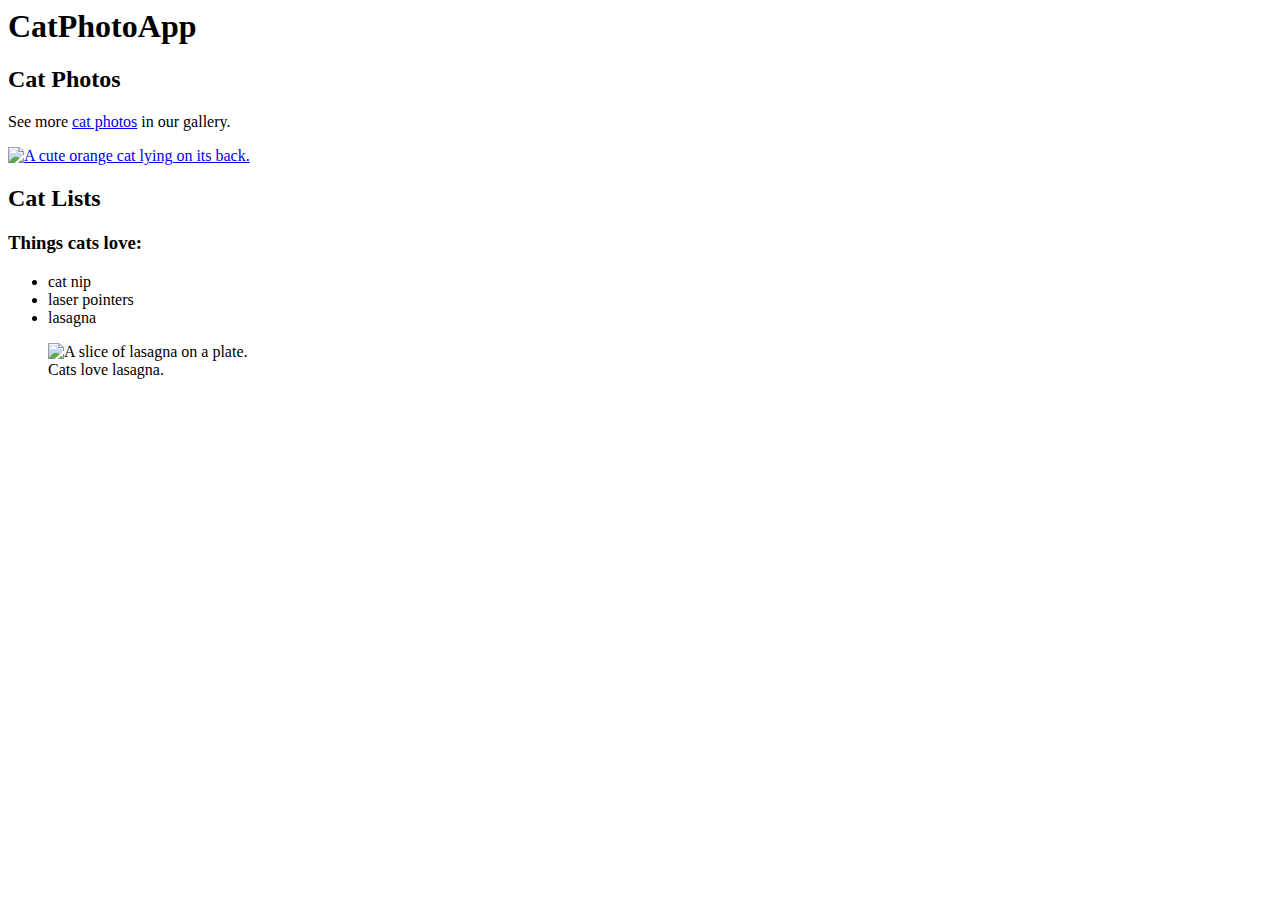
==== index.html @ de034752 "Cats" ====
<html>
  <body>
    <main>
      <h1>CatPhotoApp</h1>
      <section>
        <h2>Cat Photos</h2>
        <!-- TODO: Add link to cat photos -->
        <p>See more <a target="_blank" href="https://freecatphotoapp.com">cat photos</a> in our gallery.</p>
        <a href="https://freecatphotoapp.com"><img src="https://cdn.freecodecamp.org/curriculum/cat-photo-app/relaxing-cat.jpg" alt="A cute orange cat lying on its back."></a>
      </section>
      <section>
        <h2>Cat Lists</h2>
        <h3>Things cats love:</h3>
        <ul>
          <li>cat nip</li>
          <li>laser pointers</li>
          <li>lasagna</li>
        </ul>
        <figure>
          <img src="https://cdn.freecodecamp.org/curriculum/cat-photo-app/lasagna.jpg" alt="A slice of lasagna on a plate.">
          <figcaption>Cats love lasagna.</figcaption>
        </figure>
      </section>
    </main>
  </body>
</html>
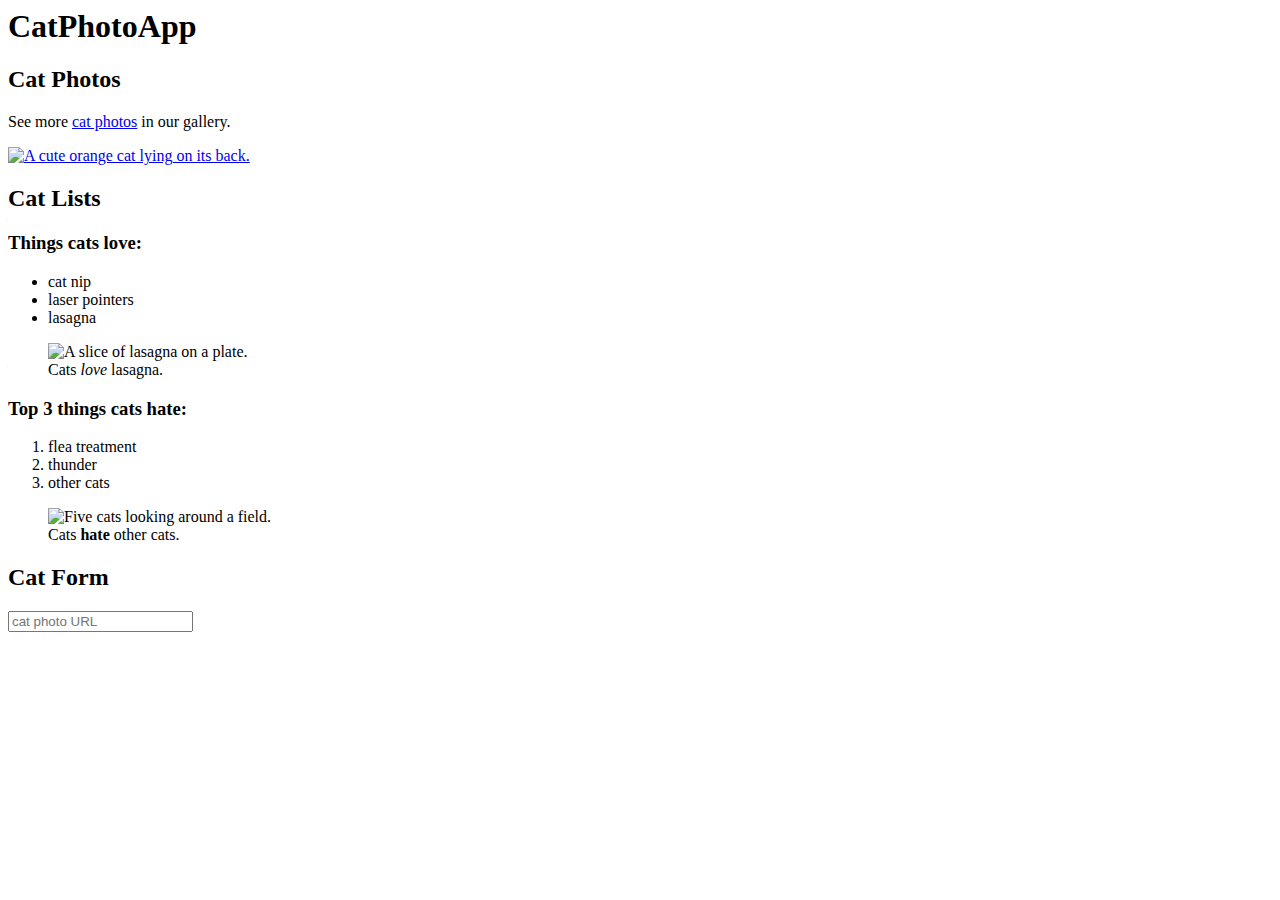
==== commit e3aa0eae: "Stage 42" ====
--- a/index.html
+++ b/index.html
@@ -18,8 +18,24 @@
         </ul>
         <figure>
           <img src="https://cdn.freecodecamp.org/curriculum/cat-photo-app/lasagna.jpg" alt="A slice of lasagna on a plate.">
-          <figcaption>Cats love lasagna.</figcaption>
+          <figcaption>Cats <em>love</em> lasagna.</figcaption>  
         </figure>
+        <h3>Top 3 things cats hate:</h3>
+        <ol>
+          <li>flea treatment</li>
+          <li>thunder</li>
+          <li>other cats</li>
+        </ol>
+        <figure>
+          <img src="https://cdn.freecodecamp.org/curriculum/cat-photo-app/cats.jpg" alt="Five cats looking around a field.">
+          <figcaption>Cats <strong>hate</strong> other cats.</figcaption>  
+        </figure>
+      </section>
+      <section>
+        <h2>Cat Form</h2>
+        <form action="https://freecatphotoapp.com/submit-cat-photo">
+          <input type="text" name="catphotourl" placeholder="cat photo URL" required>
+        </form>
       </section>
     </main>
   </body>
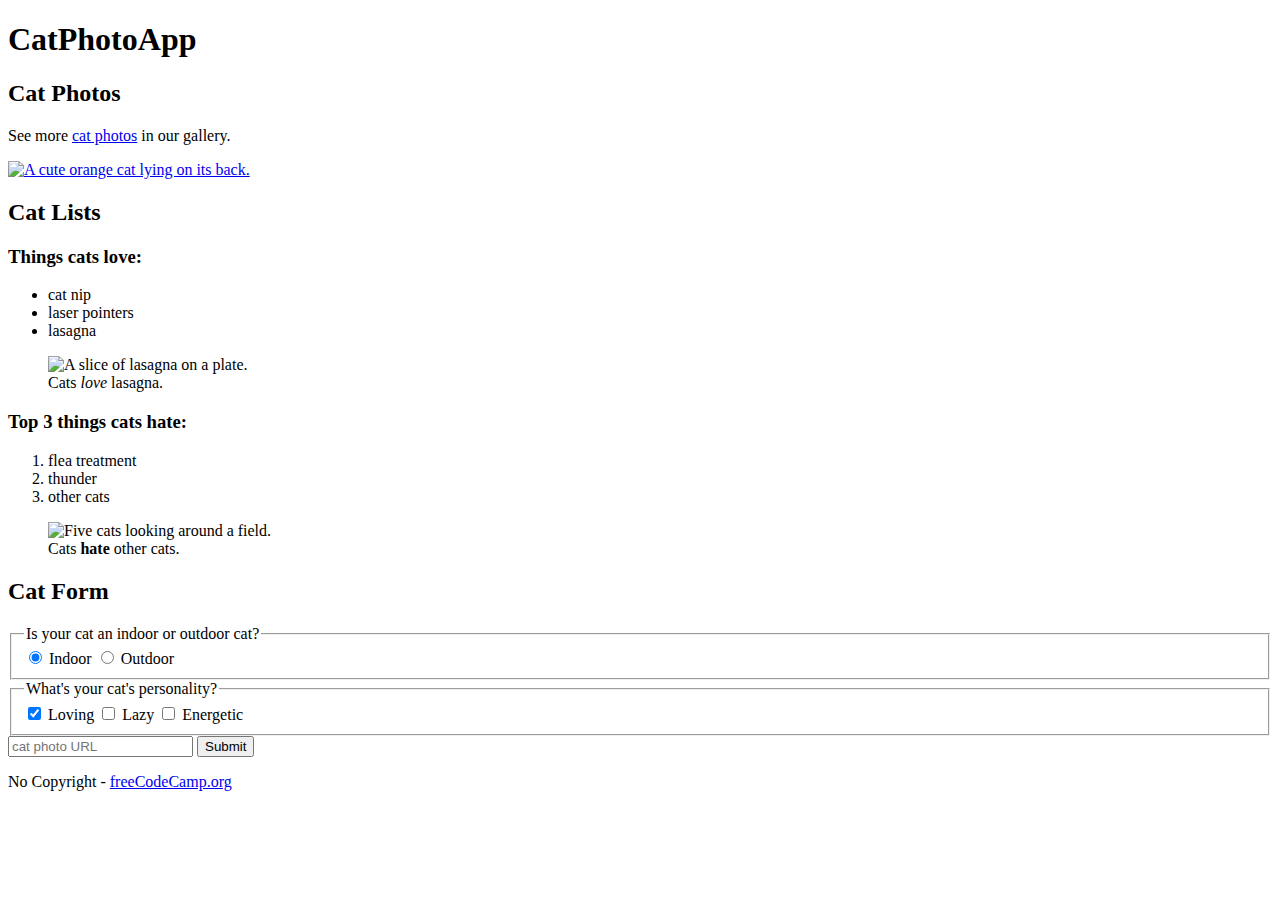
==== commit 0d684553: "Job Done!" ====
--- a/index.html
+++ b/index.html
@@ -1,4 +1,10 @@
-<html>
+<!DOCTYPE html>
+<meta charset="UTF-8">
+<html lang="en">
+  <head>
+    
+    <title>CatPhotoApp</title>
+  </head>
   <body>
     <main>
       <h1>CatPhotoApp</h1>
@@ -34,9 +40,26 @@
       <section>
         <h2>Cat Form</h2>
         <form action="https://freecatphotoapp.com/submit-cat-photo">
+          <fieldset>
+            <legend>Is your cat an indoor or outdoor cat?</legend>
+            <label><input id="indoor" type="radio" name="indoor-outdoor" value="indoor" checked> Indoor</label>
+            <label><input id="outdoor" type="radio" name="indoor-outdoor" value="outdoor"> Outdoor</label>
+          </fieldset>
+          <fieldset>
+            <legend>What's your cat's personality?</legend>
+            <input id="loving" type="checkbox" name="personality" value="loving" checked> <label for="loving">Loving</label>
+            <input id="lazy" type="checkbox" name="personality" value="lazy"> <label for="lazy">Lazy</label>
+            <input id="energetic" type="checkbox" name="personality" value="energetic"> <label for="energetic">Energetic</label>
+          </fieldset>
           <input type="text" name="catphotourl" placeholder="cat photo URL" required>
+          <button type="submit">Submit</button>
         </form>
       </section>
     </main>
+    <footer>
+      <p>
+        No Copyright - <a href="https://www.freecodecamp.org">freeCodeCamp.org</a>
+      </p>
+    </footer>
   </body>
 </html>